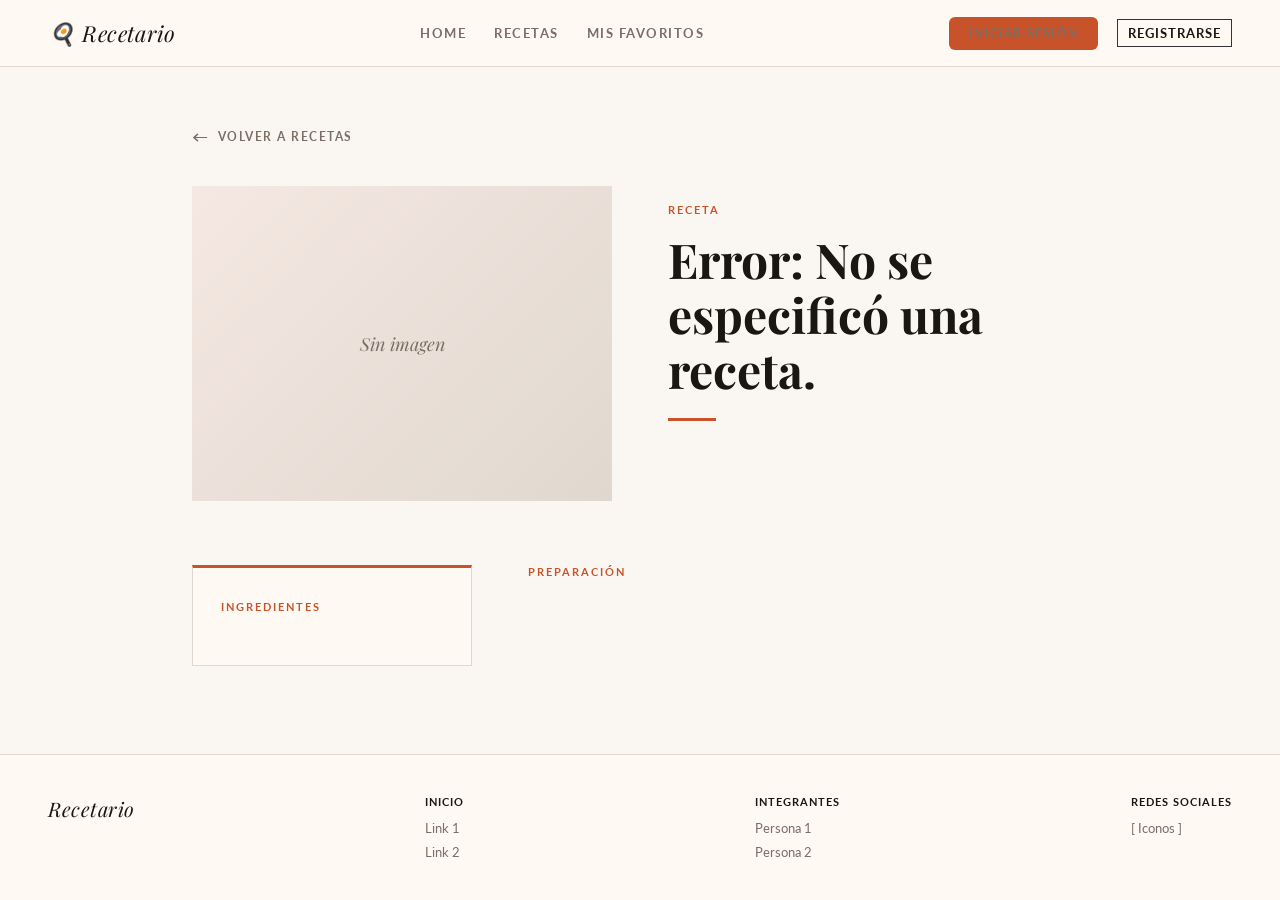
==== ProyectoRecetario/Detalles.html @ 2508926c "Loign,logout" ====
<!DOCTYPE html>
<html lang="es">

<head>
    <meta charset="UTF-8">
    <meta name="viewport" content="width=device-width, initial-scale=1.0">
    <title>Detalle receta</title>
    <link rel="stylesheet" href="Detalles.css">
    <link
        href="https://fonts.googleapis.com/css2?family=Playfair+Display:ital,wght@0,400;0,700;1,400&family=Lato:wght@300;400;700&display=swap"
        rel="stylesheet">    
    <script src="auth.js" defer></script>
    <script src="ScriptsDetalles.js" defer></script>
</head>

<body>

    <header>
        <div class="logo">
            <span class="logo-icon">🍳</span>
            <span>Recetario</span>
        </div>
        <nav>
            <a href="index.html">Home</a>
            <a href="recetas.html">Recetas</a>
            <a href="#">Mis favoritos</a>
        </nav>
        <div class="auth">
            </div>
    </header>

    <main>
        <a href="index.html" class="back-link">Volver a recetas</a>

        <div class="receta-hero">
            <div class="receta-hero-img-wrap">
                <img id="receta-img" src="" alt="" style="display:none;">
                <div class="img-placeholder" id="img-placeholder">Sin imagen</div>
            </div>

            <div class="receta-hero-info">
                <span class="receta-tag">Receta</span>
                <h1 id="titulo"></h1>
                <div class="divider"></div>
                <p id="descripcion"></p>
            </div>
        </div>

        <div class="receta-body">
            <aside class="ingredientes-card">
                <p class="section-label">Ingredientes</p>
                <ul id="ingredientes"></ul>
            </aside>

            <section class="pasos-section">
                <p class="section-label">Preparación</p>
                <ol id="pasos"></ol>
            </section>
        </div>
    </main>

    <footer>
        <div class="logo footer-logo">Recetario</div>
        <div class="footer-col">
            <strong>Inicio</strong>
            <span>Link 1</span>
            <span>Link 2</span>
        </div>
        <div class="footer-col">
            <strong>Integrantes</strong>
            <span>Persona 1</span>
            <span>Persona 2</span>
        </div>
        <div class="footer-col">
            <strong>Redes sociales</strong>
            <span>[ Iconos ]</span>
        </div>
    </footer>

</body>

</html>
---- ProyectoRecetario/Detalles.css ----
*,
*::before,
*::after {
    margin: 0;
    padding: 0;
    box-sizing: border-box;
}

:root {
    --cream: #faf7f2;
    --warm-white: #fff9f4;
    --ink: #1a1612;
    --muted: #7a6e65;
    --accent: #c8522a;
    --accent-light: #f5e8e2;
    --border: #e0d8cf;
    --font-display: 'Playfair Display', Georgia, serif;
    --font-body: 'Lato', sans-serif;
}

body {
    background-color: var(--cream);
    color: var(--ink);
    font-family: var(--font-body);
    min-height: 100vh;
    display: flex;
    flex-direction: column;
}

header {
    display: flex;
    justify-content: space-between;
    align-items: center;
    padding: 18px 48px;
    background: var(--warm-white);
    border-bottom: 1px solid var(--border);
    position: sticky;
    top: 0;
    z-index: 100;
}

.logo {
    font-family: var(--font-display);
    font-size: 22px;
    font-style: italic;
    color: var(--ink);
    letter-spacing: 0.5px;
}

nav {
    display: flex;
    gap: 28px;
}

nav a {
    text-decoration: none;
    color: var(--muted);
    font-size: 13px;
    font-weight: 700;
    letter-spacing: 1.5px;
    text-transform: uppercase;
    transition: color 0.2s;
}

nav a:hover {
    color: var(--accent);
}

.auth {
    font-size: 12px;
    font-weight: 700;
    letter-spacing: 1px;
    text-transform: uppercase;
    color: var(--muted);
    cursor: pointer;
}

header a[href="login.html"] {
    font-size: 12px;
    font-weight: 700;
    letter-spacing: 1.2px;
    text-transform: uppercase;
    text-decoration: none;
    color: white;
    background-color: var(--accent);
    padding: 9px 20px;
    border-radius: 6px;
    transition: background-color 0.2s, transform 0.2s;
}

header a[href="login.html"]:hover {
    background-color: #a8401e;
    transform: translateY(-1px);
}

main {
    flex: 1;
    max-width: 960px;
    margin: 0 auto;
    padding: 60px 32px 80px;
    width: 100%;
}

h1 {
    margin-bottom: 20px;
    font-weight: normal;
}


.carrusel {
    display: flex;
    align-items: center;
    justify-content: space-between;
    border: 2px solid var(--border);
    height: 300px;
    margin-bottom: 30px;
    padding: 20px;
}

.carrusel-btn {
    cursor: pointer;
    font-size: 24px;
    padding: 10px;
    background: none;
    border: none;
}

.carrusel-contenido {
    flex: 1;
    text-align: center;
    font-size: 24px;
    color: #666;
    font-style: italic;
}


.contenedor-tarjetas {
    display: grid;
    grid-template-columns: repeat(auto-fill, minmax(200px, 1fr));
    gap: 20px;
}

.tarjeta {
    border: 2px solid var(--border);
    display: flex;
    flex-direction: column;
    padding: 10px;
}

.tarjeta-img {
    width: 100%;
    height: 120px;
    background-color: #eee;
    border: 1px solid #ddd;
    display: flex;
    align-items: center;
    justify-content: center;
    margin-bottom: 10px;
    color: #999;
}

.tarjeta h3 {
    font-size: 16px;
    margin-bottom: 5px;
}

.tarjeta p {
    font-size: 12px;
    color: #666;
    margin-bottom: 15px;
    flex: 1;
}

.botones-tarjeta {
    display: flex;
    justify-content: space-between;
    align-items: center;
}

.btn-ver-mas {
    padding: 5px 10px;
    border: 1px solid #333;
    background: none;
    cursor: pointer;
    text-decoration: none;
    color: var(--ink);
    font-size: 13px;
}

.btn-fav {
    cursor: pointer;
    border: none;
    background: none;
    font-size: 18px;
}

.tarjeta-ingredientes {
    flex: 1;
    margin-bottom: 15px;
}

.tarjeta-ingredientes strong {
    font-size: 13px;
    color: #333;
    display: block;
    margin-bottom: 5px;
}

.tarjeta-ingredientes ul {
    list-style-position: inside;
    margin-left: 5px;
}

.tarjeta-ingredientes li {
    font-size: 12px;
    color: #555;
    margin-bottom: 3px;
}

.back-link {
    display: inline-flex;
    align-items: center;
    gap: 8px;
    font-size: 12px;
    font-weight: 700;
    letter-spacing: 1.5px;
    text-transform: uppercase;
    color: var(--muted);
    text-decoration: none;
    margin-bottom: 40px;
    transition: color 0.2s;
}

.back-link:hover {
    color: var(--accent);
}

.back-link::before {
    content: '←';
    font-size: 16px;
}

.receta-hero {
    display: grid;
    grid-template-columns: 1fr 1fr;
    gap: 56px;
    align-items: start;
    margin-bottom: 64px;
}

.receta-hero-img-wrap {
    position: relative;
}

#receta-img {
    width: 100%;
    aspect-ratio: 4 / 3;
    object-fit: cover;
    display: block;
    border-radius: 2px;
}

.img-placeholder {
    width: 100%;
    aspect-ratio: 4 / 3;
    background: linear-gradient(135deg, var(--accent-light) 0%, var(--border) 100%);
    display: flex;
    align-items: center;
    justify-content: center;
    font-family: var(--font-display);
    font-style: italic;
    color: var(--muted);
    font-size: 18px;
}

.receta-hero-info {
    padding-top: 12px;
}

.receta-tag {
    display: inline-block;
    font-size: 11px;
    font-weight: 700;
    letter-spacing: 2px;
    text-transform: uppercase;
    color: var(--accent);
    margin-bottom: 16px;
}

#titulo {
    font-family: var(--font-display);
    font-size: clamp(32px, 4vw, 48px);
    font-weight: 700;
    line-height: 1.15;
    margin-bottom: 20px;
    color: var(--ink);
}

.divider {
    width: 48px;
    height: 3px;
    background: var(--accent);
    margin-bottom: 20px;
}

#descripcion {
    font-size: 16px;
    line-height: 1.8;
    color: var(--muted);
    font-weight: 300;
}


.receta-body {
    display: grid;
    grid-template-columns: 280px 1fr;
    gap: 56px;
    align-items: start;
}

.ingredientes-card {
    background: var(--warm-white);
    border: 1px solid var(--border);
    border-top: 3px solid var(--accent);
    padding: 32px 28px;
    position: sticky;
    top: 90px;
}

.section-label {
    font-size: 11px;
    font-weight: 700;
    letter-spacing: 2px;
    text-transform: uppercase;
    color: var(--accent);
    margin-bottom: 20px;
}

#ingredientes {
    list-style: none;
    display: flex;
    flex-direction: column;
}

#ingredientes li {
    font-size: 14px;
    font-weight: 400;
    color: var(--ink);
    padding: 10px 0;
    border-bottom: 1px solid var(--border);
    display: flex;
    align-items: center;
    gap: 10px;
    line-height: 1.4;
}

#ingredientes li::before {
    content: '';
    width: 6px;
    height: 6px;
    border-radius: 50%;
    background: var(--accent);
    flex-shrink: 0;
}

#ingredientes li:last-child {
    border-bottom: none;
}

#pasos {
    list-style: none;
    display: flex;
    flex-direction: column;
    gap: 28px;
}

#pasos li {
    font-size: 15px;
    line-height: 1.75;
    color: var(--ink);
    font-weight: 300;
    opacity: 0;
    transform: translateY(16px);
    animation: fadeUp 0.4s ease forwards;
    padding-left: 60px;
    position: relative;
}

#pasos li::before {
    content: attr(data-number);
    position: absolute;
    left: 0;
    width: 48px;
    height: 48px;
    border-radius: 50%;
    background: var(--accent);
    color: white;
    font-family: var(--font-display);
    font-size: 18px;
    font-weight: 700;
    display: flex;
    align-items: center;
    justify-content: center;
    flex-shrink: 0;
    top: -8px;
}

#pasos li:nth-child(1) {
    animation-delay: 0.1s;
}

#pasos li:nth-child(2) {
    animation-delay: 0.2s;
}

#pasos li:nth-child(3) {
    animation-delay: 0.3s;
}

#pasos li:nth-child(4) {
    animation-delay: 0.4s;
}

#pasos li:nth-child(5) {
    animation-delay: 0.5s;
}

@keyframes fadeUp {
    to {
        opacity: 1;
        transform: translateY(0);
    }
}

.paso-num {
    width: 48px;
    height: 48px;
    border-radius: 50%;
    background: var(--accent);
    color: white;
    font-family: var(--font-display);
    font-size: 18px;
    font-weight: 700;
    display: flex;
    align-items: center;
    justify-content: center;
    flex-shrink: 0;
}

.paso-text {
    font-size: 15px;
    line-height: 1.75;
    color: var(--ink);
    padding-top: 12px;
    font-weight: 300;
}

footer {
    display: flex;
    justify-content: space-between;
    align-items: flex-start;
    padding: 40px 48px;
    border-top: 1px solid var(--border);
    background: var(--warm-white);
    margin-top: auto;
}

.footer-logo {
    font-family: var(--font-display);
    font-style: italic;
    font-size: 20px;
}

.footer-col {
    display: flex;
    flex-direction: column;
    gap: 8px;
    font-size: 13px;
    color: var(--muted);
}

.footer-col strong {
    font-weight: 700;
    letter-spacing: 1px;
    text-transform: uppercase;
    font-size: 11px;
    color: var(--ink);
    margin-bottom: 4px;
}


@media (max-width: 768px) {
    header {
        padding: 16px 24px;
    }

    main {
        padding: 40px 20px 60px;
    }

    .receta-hero {
        grid-template-columns: 1fr;
        gap: 32px;
    }

    .receta-body {
        grid-template-columns: 1fr;
        gap: 40px;
    }

    .ingredientes-card {
        position: static;
    }

    footer {
        flex-wrap: wrap;
        gap: 28px;
        padding: 32px 24px;
    }
}
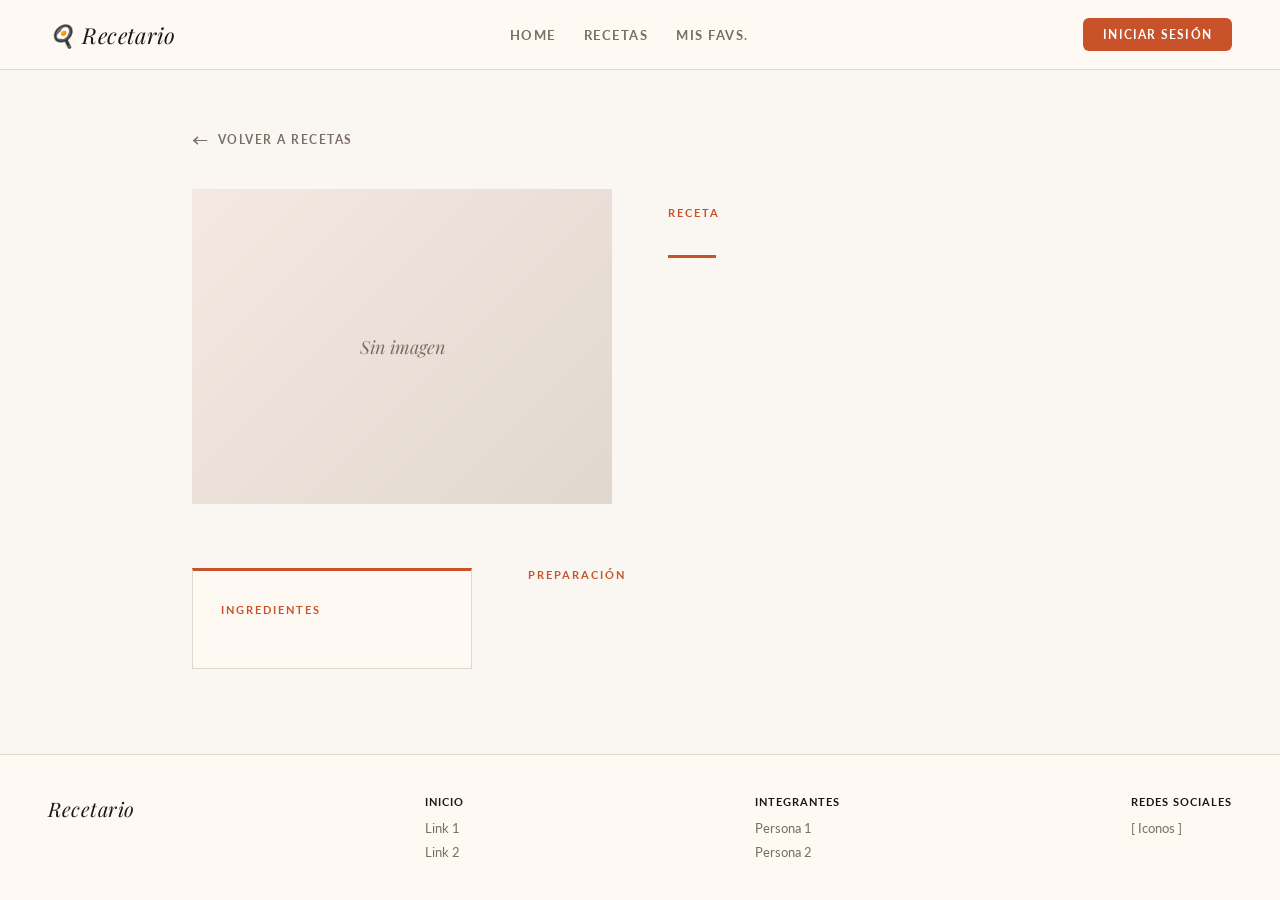
==== commit 0deae15b: "fav" ====
--- a/ProyectoRecetario/Detalles.html
+++ b/ProyectoRecetario/Detalles.html
@@ -8,8 +8,7 @@
     <link rel="stylesheet" href="Detalles.css">
     <link
         href="https://fonts.googleapis.com/css2?family=Playfair+Display:ital,wght@0,400;0,700;1,400&family=Lato:wght@300;400;700&display=swap"
-        rel="stylesheet">    
-    <script src="auth.js" defer></script>
+        rel="stylesheet">
     <script src="ScriptsDetalles.js" defer></script>
 </head>
 
@@ -23,10 +22,9 @@
         <nav>
             <a href="index.html">Home</a>
             <a href="recetas.html">Recetas</a>
-            <a href="#">Mis favoritos</a>
+            <a href="favoritos.html">Mis favs.</a>
         </nav>
-        <div class="auth">
-            </div>
+        <a href="login.html">Iniciar sesión</a>
     </header>
 
     <main>
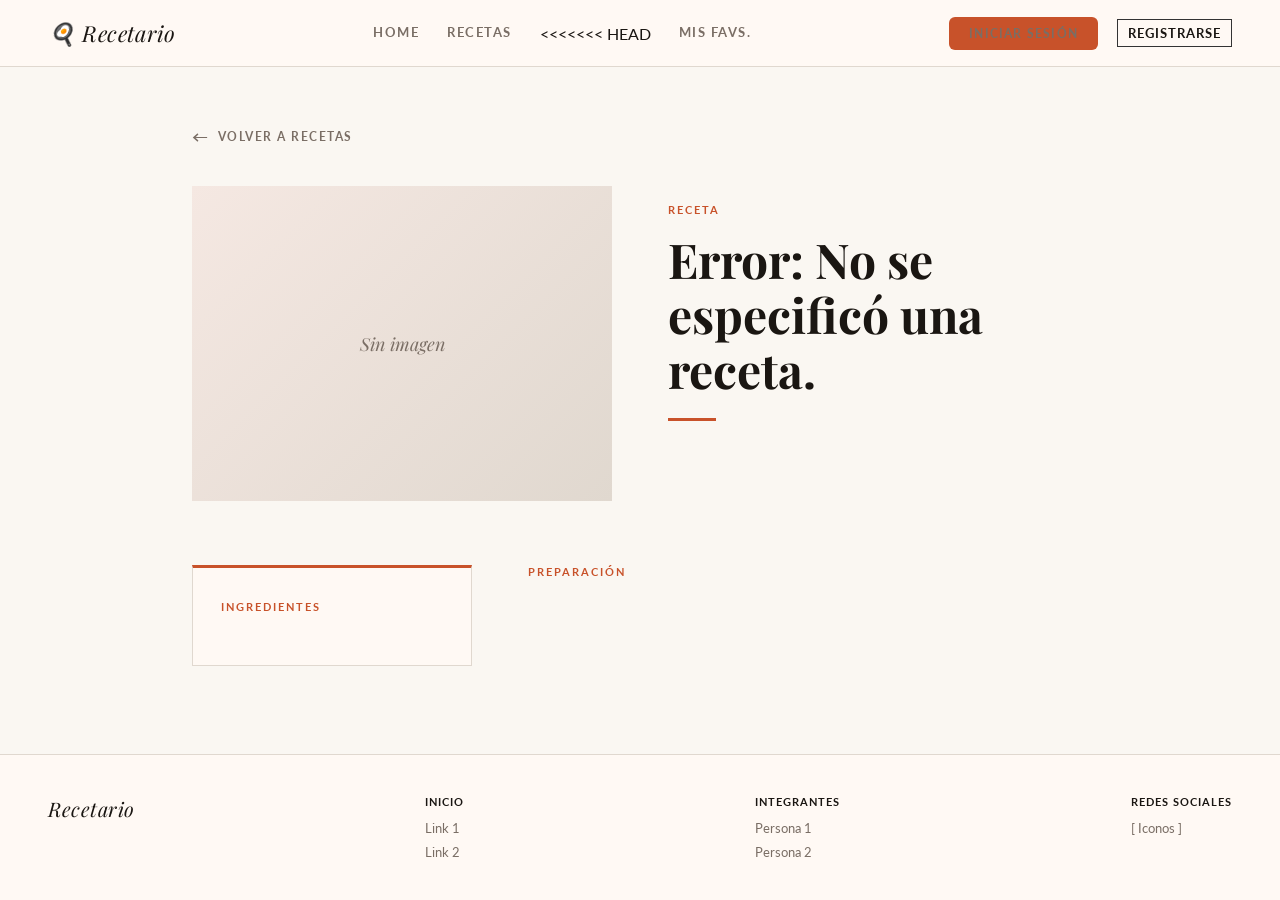
==== commit 1f9e42af: "Merge branch 'main' into DJ" ====
--- a/ProyectoRecetario/Detalles.html
+++ b/ProyectoRecetario/Detalles.html
@@ -9,6 +9,7 @@
     <link
         href="https://fonts.googleapis.com/css2?family=Playfair+Display:ital,wght@0,400;0,700;1,400&family=Lato:wght@300;400;700&display=swap"
         rel="stylesheet">
+    <script src="auth.js" defer></script>
     <script src="ScriptsDetalles.js" defer></script>
 </head>
 
@@ -22,9 +23,11 @@
         <nav>
             <a href="index.html">Home</a>
             <a href="recetas.html">Recetas</a>
-            <a href="favoritos.html">Mis favs.</a>
+            <<<<<<< HEAD <a href="favoritos.html">Mis favs.</a>
+
         </nav>
-        <a href="login.html">Iniciar sesión</a>
+        <div class="auth">
+        </div>
     </header>
 
     <main>
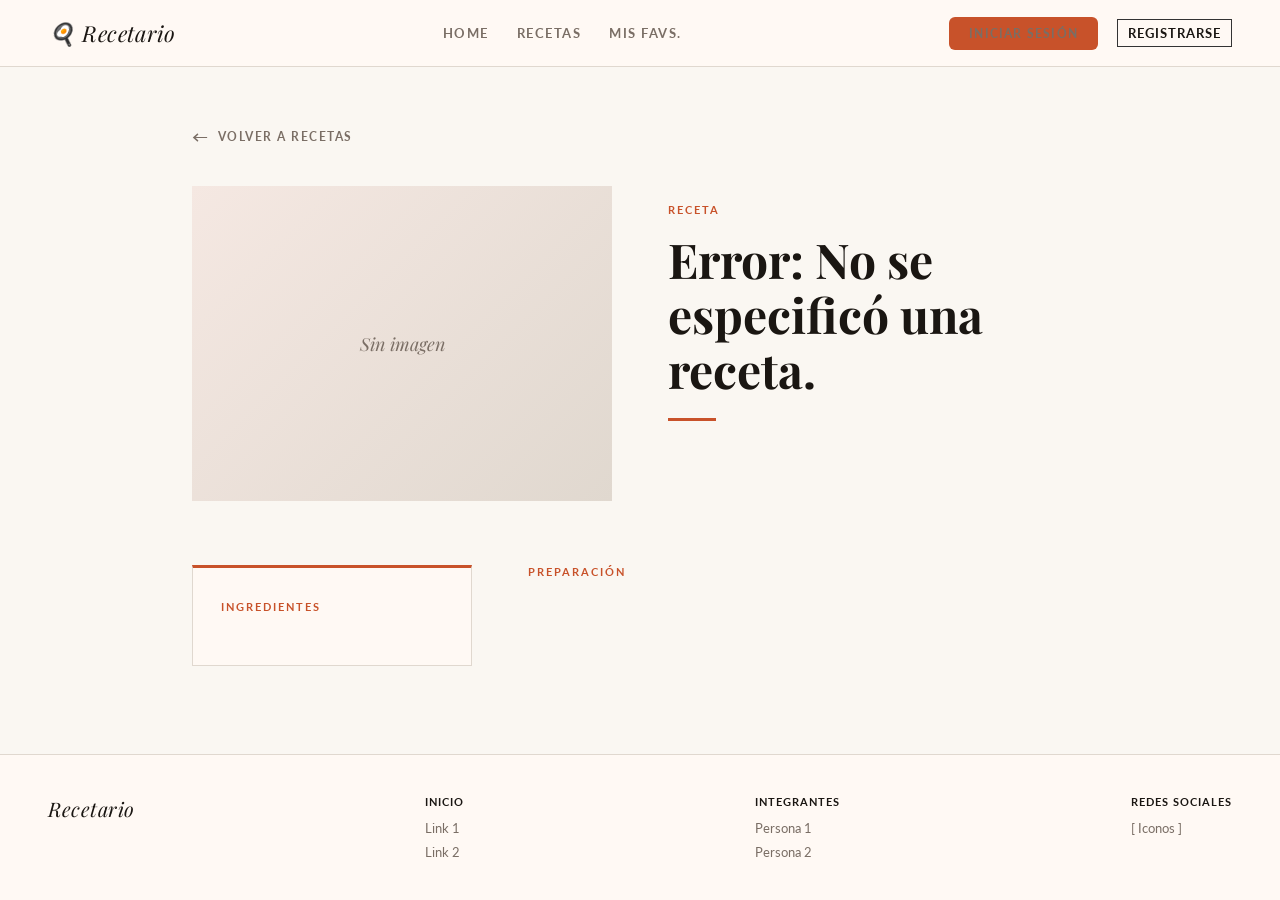
==== commit b41f1eda: "asd" ====
--- a/ProyectoRecetario/Detalles.html
+++ b/ProyectoRecetario/Detalles.html
@@ -23,7 +23,7 @@
         <nav>
             <a href="index.html">Home</a>
             <a href="recetas.html">Recetas</a>
-            <<<<<<< HEAD <a href="favoritos.html">Mis favs.</a>
+            <a href="favoritos.html">Mis favs.</a>
 
         </nav>
         <div class="auth">
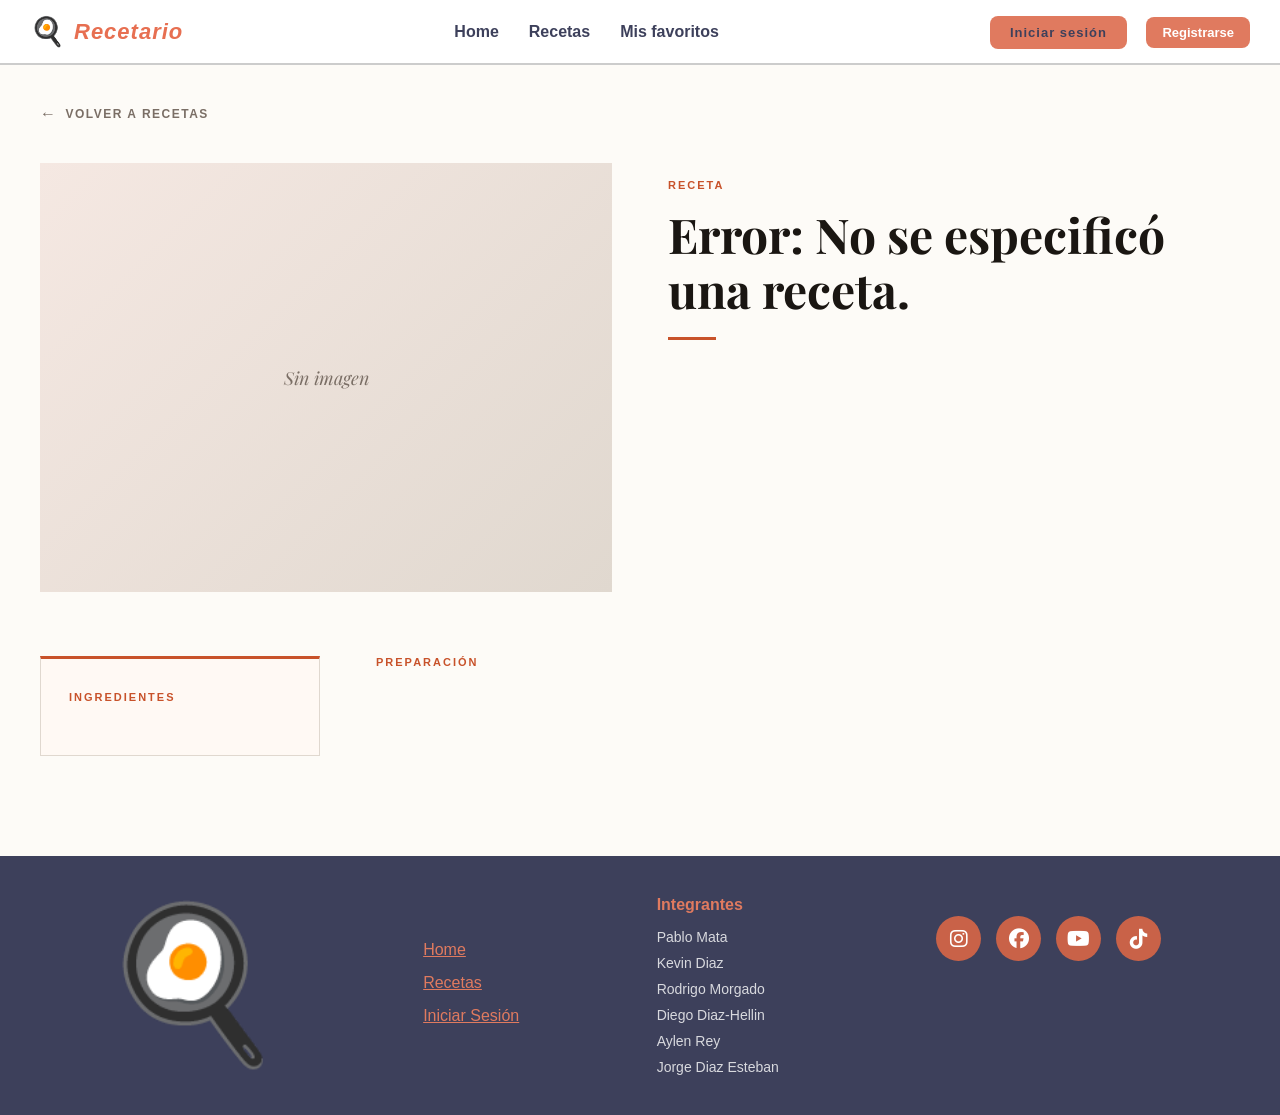
==== commit 48ed0d3a: "Detalles css arreglado" ====
--- a/ProyectoRecetario/Detalles.html
+++ b/ProyectoRecetario/Detalles.html
@@ -6,6 +6,8 @@
     <meta name="viewport" content="width=device-width, initial-scale=1.0">
     <title>Detalle receta</title>
     <link rel="stylesheet" href="Detalles.css">
+    <link rel="stylesheet" href="styles.css">
+    <link rel="stylesheet" href="https://cdnjs.cloudflare.com/ajax/libs/font-awesome/6.5.1/css/all.min.css">
     <link
         href="https://fonts.googleapis.com/css2?family=Playfair+Display:ital,wght@0,400;0,700;1,400&family=Lato:wght@300;400;700&display=swap"
         rel="stylesheet">
@@ -23,8 +25,7 @@
         <nav>
             <a href="index.html">Home</a>
             <a href="recetas.html">Recetas</a>
-            <a href="favoritos.html">Mis favs.</a>
-
+            <a href="#">Mis favoritos</a>
         </nav>
         <div class="auth">
         </div>
@@ -59,24 +60,30 @@
             </section>
         </div>
     </main>
-
     <footer>
-        <div class="logo footer-logo">Recetario</div>
+        <span class="logo-icon-footer">🍳</span>
         <div class="footer-col">
-            <strong>Inicio</strong>
-            <span>Link 1</span>
-            <span>Link 2</span>
+            <a href="index.html">Home</a>
+            <a href="recetas.html">Recetas</a>
+            <a href="#">Iniciar Sesión</a>
         </div>
-        <div class="footer-col">
+        <div class="footer-integrantes">
             <strong>Integrantes</strong>
-            <span>Persona 1</span>
-            <span>Persona 2</span>
+            <span>Pablo Mata</span>
+            <span>Kevin Diaz</span>
+            <span>Rodrigo Morgado</span>
+            <span>Diego Diaz-Hellin</span>
+            <span>Aylen Rey</span>
+            <span>Jorge Diaz Esteban</span>
         </div>
-        <div class="footer-col">
-            <strong>Redes sociales</strong>
-            <span>[ Iconos ]</span>
+        <div class="footer-sociales">
+            <i class="fa-brands fa-instagram"></i>
+            <i class="fa-brands fa-facebook"></i>
+            <i class="fa-brands fa-youtube"></i>
+            <i class="fa-brands fa-tiktok"></i>
         </div>
     </footer>
+
 
 </body>
 
--- a/ProyectoRecetario/Detalles.css
+++ b/ProyectoRecetario/Detalles.css
@@ -27,6 +27,7 @@
     flex-direction: column;
 }
 
+/*
 header {
     display: flex;
     justify-content: space-between;
@@ -106,34 +107,7 @@
     font-weight: normal;
 }
 
-
-.carrusel {
-    display: flex;
-    align-items: center;
-    justify-content: space-between;
-    border: 2px solid var(--border);
-    height: 300px;
-    margin-bottom: 30px;
-    padding: 20px;
-}
-
-.carrusel-btn {
-    cursor: pointer;
-    font-size: 24px;
-    padding: 10px;
-    background: none;
-    border: none;
-}
-
-.carrusel-contenido {
-    flex: 1;
-    text-align: center;
-    font-size: 24px;
-    color: #666;
-    font-style: italic;
-}
-
-
+*/
 .contenedor-tarjetas {
     display: grid;
     grid-template-columns: repeat(auto-fill, minmax(200px, 1fr));
@@ -455,6 +429,8 @@
     font-weight: 300;
 }
 
+/*
+
 footer {
     display: flex;
     justify-content: space-between;
@@ -487,7 +463,7 @@
     color: var(--ink);
     margin-bottom: 4px;
 }
-
+*/
 
 @media (max-width: 768px) {
     header {
--- a/ProyectoRecetario/styles.css
+++ b/ProyectoRecetario/styles.css
@@ -0,0 +1,430 @@
+:root {
+    --color-primario: #E07A5F;
+    --color-secundario: #3D405B;
+    --color-fondo: #FDFBF7;
+    --color-tarjeta: #FFFFFF;
+    --color-texto: #4A4A4A;
+
+    --sombra-suave: 0 4px 10px rgba(0, 0, 0, 0.05);
+    --sombra-fuerte: 0 12px 20px rgba(0, 0, 0, 0.1);
+    --transicion: all 0.3s ease;
+}
+
+* {
+    margin: 0;
+    padding: 0;
+    box-sizing: border-box;
+    font-family: 'Segoe UI', Tahoma, Geneva, Verdana, sans-serif;
+}
+
+body {
+    display: flex;
+    flex-direction: column;
+    min-height: 100vh;
+    background-color: var(--color-fondo);
+    color: var(--color-texto);
+}
+
+header {
+    display: flex;
+    justify-content: space-between;
+    align-items: center;
+    padding: 15px 30px;
+    border-bottom: 2px solid #ccc;
+    position: sticky;
+    top: 0;
+    background-color: white;
+    z-index: 100;
+}
+
+.logo {
+    display: flex;
+    align-items: center;
+    gap: 8px;
+    font-size: 22px;
+    font-weight: bold;
+    font-style: italic;
+    color: #e76f51;
+    letter-spacing: 1px;
+}
+
+.logo-icon {
+    font-size: 28px;
+    font-style: normal;
+}
+
+nav {
+    display: flex;
+    gap: 30px;
+}
+
+nav a {
+    text-decoration: none;
+    color: var(--color-secundario);
+    font-weight: 600;
+    transition: var(--transicion);
+}
+
+nav a:hover {
+    color: var(--color-primario);
+}
+
+nav a .nav-icon {
+    display: none;
+    margin-right: 4px;
+}
+
+nav a:hover .nav-icon {
+    display: inline;
+}
+
+.buscador {
+    padding: 8px 16px;
+    border: 2px solid #ccc;
+    border-radius: 20px;
+    font-size: 14px;
+    outline: none;
+    width: 220px;
+    transition: border 0.2s;
+}
+
+.buscador:focus {
+    border-color: #e76f51;
+}
+
+.auth {
+    font-weight: bold;
+    color: var(--color-secundario);
+    cursor: pointer;
+}
+
+header a[href="login.html"] {
+    font-size: 13px;
+    font-weight: 700;
+    letter-spacing: 1px;
+    text-decoration: none;
+    color: white;
+    background-color: var(--color-primario);
+    padding: 9px 20px;
+    border-radius: 8px;
+    transition: background-color 0.2s, transform 0.2s;
+}
+
+header a[href="login.html"]:hover {
+    background-color: #c96248;
+    transform: translateY(-2px);
+    box-shadow: 0 4px 12px rgba(224, 122, 95, 0.4);
+}
+
+main {
+    flex: 1;
+    padding: 40px;
+    max-width: 1400px;
+    margin: 0 auto;
+    width: 100%;
+}
+
+h1 {
+    margin-bottom: 30px;
+    color: var(--color-secundario);
+    font-size: 32px;
+}
+
+.carrusel {
+    display: flex;
+    align-items: center;
+    justify-content: space-between;
+    background-color: #fde8df;
+    color: white;
+    height: 350px;
+    margin-bottom: 40px;
+    padding: 20px;
+    border-radius: 16px;
+    box-shadow: var(--sombra-suave);
+}
+
+.carrusel-contenido {
+    flex: 1;
+    text-align: center;
+    font-size: 24px;
+    color: #666;
+    font-style: italic;
+
+    display: flex;
+    flex-direction: column;
+    align-items: center;
+}
+
+#carrusel-display img {
+    width: 100%;
+    height: 310px;
+    object-fit: cover;
+    border-radius: 12px;
+    display: block;
+    box-shadow: 0 4px 15px rgba(0, 0, 0, 0.2);
+    transition: opacity 0.3s ease;
+}
+
+.carrusel-btn {
+    cursor: pointer;
+    font-size: 24px;
+    width: 50px;
+    height: 50px;
+    border-radius: 50%;
+    background-color: rgba(255, 255, 255, 0.2);
+    color: white;
+    border: none;
+    transition: var(--transicion);
+}
+
+.carrusel-btn:hover {
+    background-color: rgba(255, 255, 255, 0.4);
+    transform: scale(1.1);
+}
+
+.carrusel-contenido {
+    flex: 1;
+    text-align: center;
+    font-size: 28px;
+    font-weight: bold;
+}
+
+.contenedor-tarjetas {
+    display: grid;
+    grid-template-columns: repeat(auto-fill, minmax(280px, 1fr));
+    gap: 30px;
+}
+
+.contenedor-tarjetas.grid-4-columnas {
+    grid-template-columns: repeat(4, 1fr);
+}
+
+@media (max-width: 1200px) {
+    .contenedor-tarjetas.grid-4-columnas {
+        grid-template-columns: repeat(3, 1fr);
+    }
+}
+
+@media (max-width: 900px) {
+    .contenedor-tarjetas.grid-4-columnas {
+        grid-template-columns: repeat(2, 1fr);
+    }
+}
+
+@media (max-width: 600px) {
+    .contenedor-tarjetas.grid-4-columnas {
+        grid-template-columns: 1fr;
+    }
+}
+
+.tarjeta {
+    background-color: var(--color-tarjeta);
+    border-radius: 16px;
+    overflow: hidden;
+    box-shadow: var(--sombra-suave);
+    display: flex;
+    flex-direction: column;
+    transition: var(--transicion);
+}
+
+.tarjeta:hover {
+    transform: translateY(-8px);
+    box-shadow: var(--sombra-fuerte);
+}
+
+.tarjeta-img {
+    width: 100%;
+    height: 180px;
+    background-color: #eee;
+}
+
+.img-fluida {
+    width: 100%;
+    height: 100%;
+    object-fit: cover;
+    display: block;
+}
+
+.tarjeta-contenido {
+    padding: 20px;
+    display: flex;
+    flex-direction: column;
+    flex: 1;
+}
+
+.tarjeta-contenido h3 {
+    font-size: 20px;
+    margin-bottom: 8px;
+    color: var(--color-secundario);
+}
+
+.tarjeta-contenido p {
+    font-size: 14px;
+    margin-bottom: 15px;
+    line-height: 1.5;
+}
+
+.tarjeta-contenido strong {
+    font-size: 14px;
+    color: var(--color-secundario);
+    display: block;
+    margin-bottom: 5px;
+}
+
+.tarjeta-contenido ul {
+    list-style-position: inside;
+    margin-left: 5px;
+    margin-bottom: 20px;
+}
+
+.tarjeta-contenido li {
+    font-size: 13px;
+    color: #666;
+    margin-bottom: 4px;
+}
+
+.botones-tarjeta {
+    display: flex;
+    justify-content: space-between;
+    align-items: center;
+    border-top: 1px solid #f0f0f0;
+    padding-top: 15px;
+    margin-top: auto;
+}
+
+.btn-ver-mas {
+    padding: 8px 16px;
+    background-color: var(--color-primario);
+    color: white;
+    border: none;
+    border-radius: 8px;
+    font-weight: bold;
+    cursor: pointer;
+    transition: var(--transicion);
+}
+
+.btn-ver-mas:hover {
+    background-color: #c96248;
+}
+
+.btn-fav {
+    cursor: pointer;
+    border: none;
+    background: none;
+    font-size: 24px;
+    transition: var(--transicion);
+}
+
+.btn-fav:hover {
+    transform: scale(1.2);
+}
+
+
+/*estilos footer*/
+footer {
+    display: flex;
+    justify-content: space-around;
+    padding: 40px 30px;
+    background-color: var(--color-secundario);
+    color: white;
+    margin-top: 60px;
+}
+
+/*footer rutas*/
+
+.footer-col {
+    display: flex;
+    flex-direction: column;
+    gap: 10px;
+    font-size: 14px;
+    justify-content: center;
+}
+
+.footer-col a {
+    color: var(--color-primario);
+    margin-bottom: 5px;
+    font-size: 16px;
+}
+
+.footer-col strong {
+    color: var(--color-primario);
+    margin-bottom: 5px;
+    font-size: 16px;
+}
+
+.footer-col span {
+    opacity: 0.8;
+    cursor: pointer;
+    transition: var(--transicion);
+}
+
+.footer-col span:hover {
+    opacity: 1;
+    color: var(--color-primario);
+}
+
+.footer-col a:hover{
+    color:white;
+    transition: var(--transicion)
+}
+/*footer integrantes*/
+
+.footer-integrantes {
+    display: flex;
+    flex-direction: column;
+    gap: 10px;
+    font-size: 14px;
+}
+
+.footer-integrantes strong {
+    color: var(--color-primario);
+    margin-bottom: 5px;
+    font-size: 16px;
+}
+
+.footer-integrantes span {
+    opacity: 0.8;
+    cursor: pointer;
+    transition: var(--transicion);
+}
+
+.footer-integrantes span:hover {
+    opacity: 1;
+    color: var(--color-primario);
+}
+
+/*footer sociales*/
+
+.footer-sociales {
+    display: flex;
+    justify-content: center;
+    gap: 15px;
+    padding: 20px;
+}
+
+.footer-sociales i {
+    background-color: #c96248;
+    color: white;
+    border-radius: 50%;
+    width: 45px;
+    height: 45px;
+
+
+    display: flex;
+    align-items: center;
+    justify-content: center;
+
+    font-size: 20px;
+    transition: background-color 0.3s ease;
+}
+
+
+.footer-sociales i:hover {
+    background-color: #a64d36;
+    cursor: pointer;
+}
+
+/*logo footer*/
+.logo-icon-footer{
+    font-size: 150px;
+}
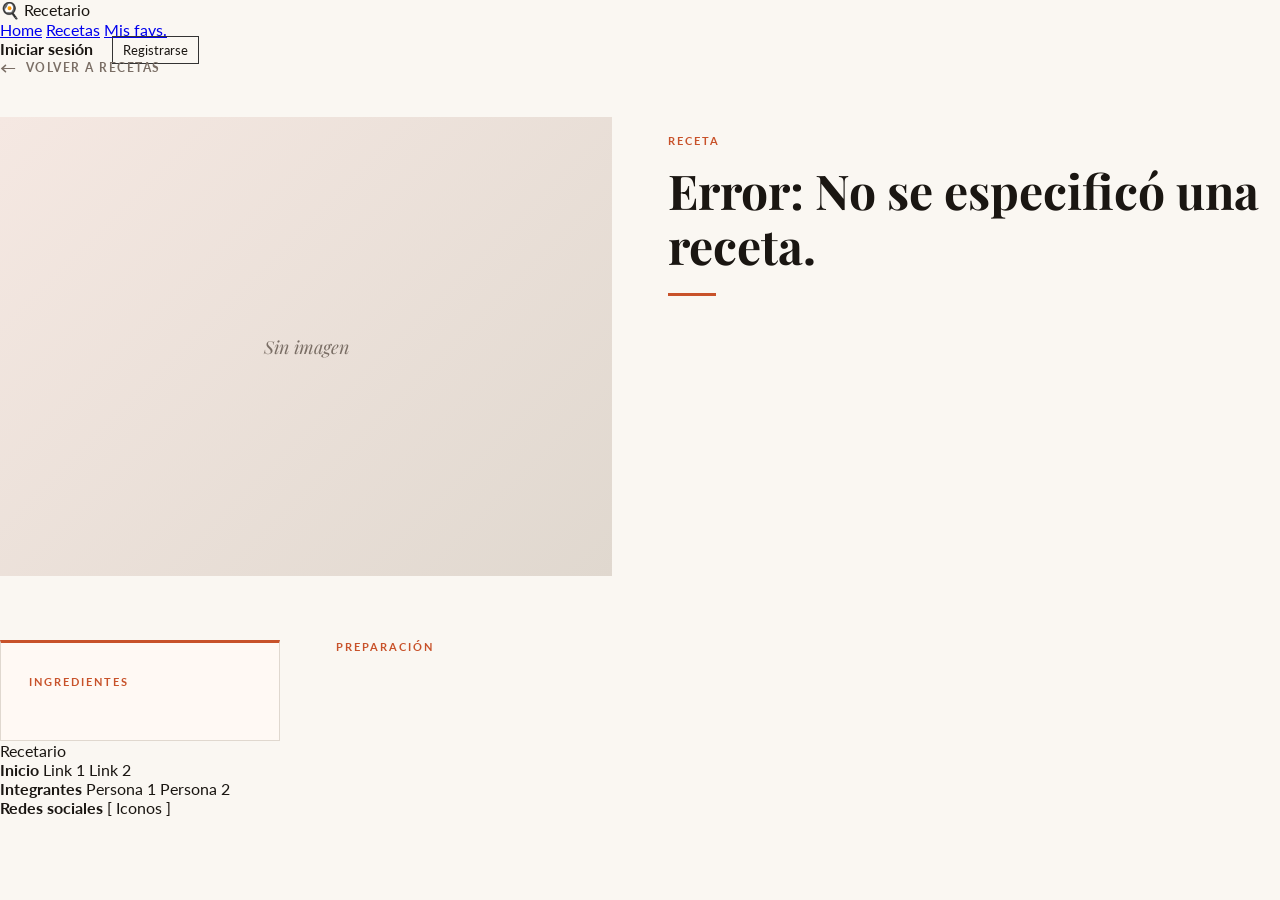
==== commit 3157b86b: "Merge branch 'DJ' of https://github.com/PabloMata7/ScrumIFP_ATOS into DJ" ====
--- a/ProyectoRecetario/Detalles.html
+++ b/ProyectoRecetario/Detalles.html
@@ -6,8 +6,6 @@
     <meta name="viewport" content="width=device-width, initial-scale=1.0">
     <title>Detalle receta</title>
     <link rel="stylesheet" href="Detalles.css">
-    <link rel="stylesheet" href="styles.css">
-    <link rel="stylesheet" href="https://cdnjs.cloudflare.com/ajax/libs/font-awesome/6.5.1/css/all.min.css">
     <link
         href="https://fonts.googleapis.com/css2?family=Playfair+Display:ital,wght@0,400;0,700;1,400&family=Lato:wght@300;400;700&display=swap"
         rel="stylesheet">
@@ -25,7 +23,8 @@
         <nav>
             <a href="index.html">Home</a>
             <a href="recetas.html">Recetas</a>
-            <a href="#">Mis favoritos</a>
+            <a href="favoritos.html">Mis favs.</a>
+
         </nav>
         <div class="auth">
         </div>
@@ -60,30 +59,24 @@
             </section>
         </div>
     </main>
+
     <footer>
-        <span class="logo-icon-footer">🍳</span>
+        <div class="logo footer-logo">Recetario</div>
         <div class="footer-col">
-            <a href="index.html">Home</a>
-            <a href="recetas.html">Recetas</a>
-            <a href="#">Iniciar Sesión</a>
+            <strong>Inicio</strong>
+            <span>Link 1</span>
+            <span>Link 2</span>
         </div>
-        <div class="footer-integrantes">
+        <div class="footer-col">
             <strong>Integrantes</strong>
-            <span>Pablo Mata</span>
-            <span>Kevin Diaz</span>
-            <span>Rodrigo Morgado</span>
-            <span>Diego Diaz-Hellin</span>
-            <span>Aylen Rey</span>
-            <span>Jorge Diaz Esteban</span>
+            <span>Persona 1</span>
+            <span>Persona 2</span>
         </div>
-        <div class="footer-sociales">
-            <i class="fa-brands fa-instagram"></i>
-            <i class="fa-brands fa-facebook"></i>
-            <i class="fa-brands fa-youtube"></i>
-            <i class="fa-brands fa-tiktok"></i>
+        <div class="footer-col">
+            <strong>Redes sociales</strong>
+            <span>[ Iconos ]</span>
         </div>
     </footer>
-
 
 </body>
 
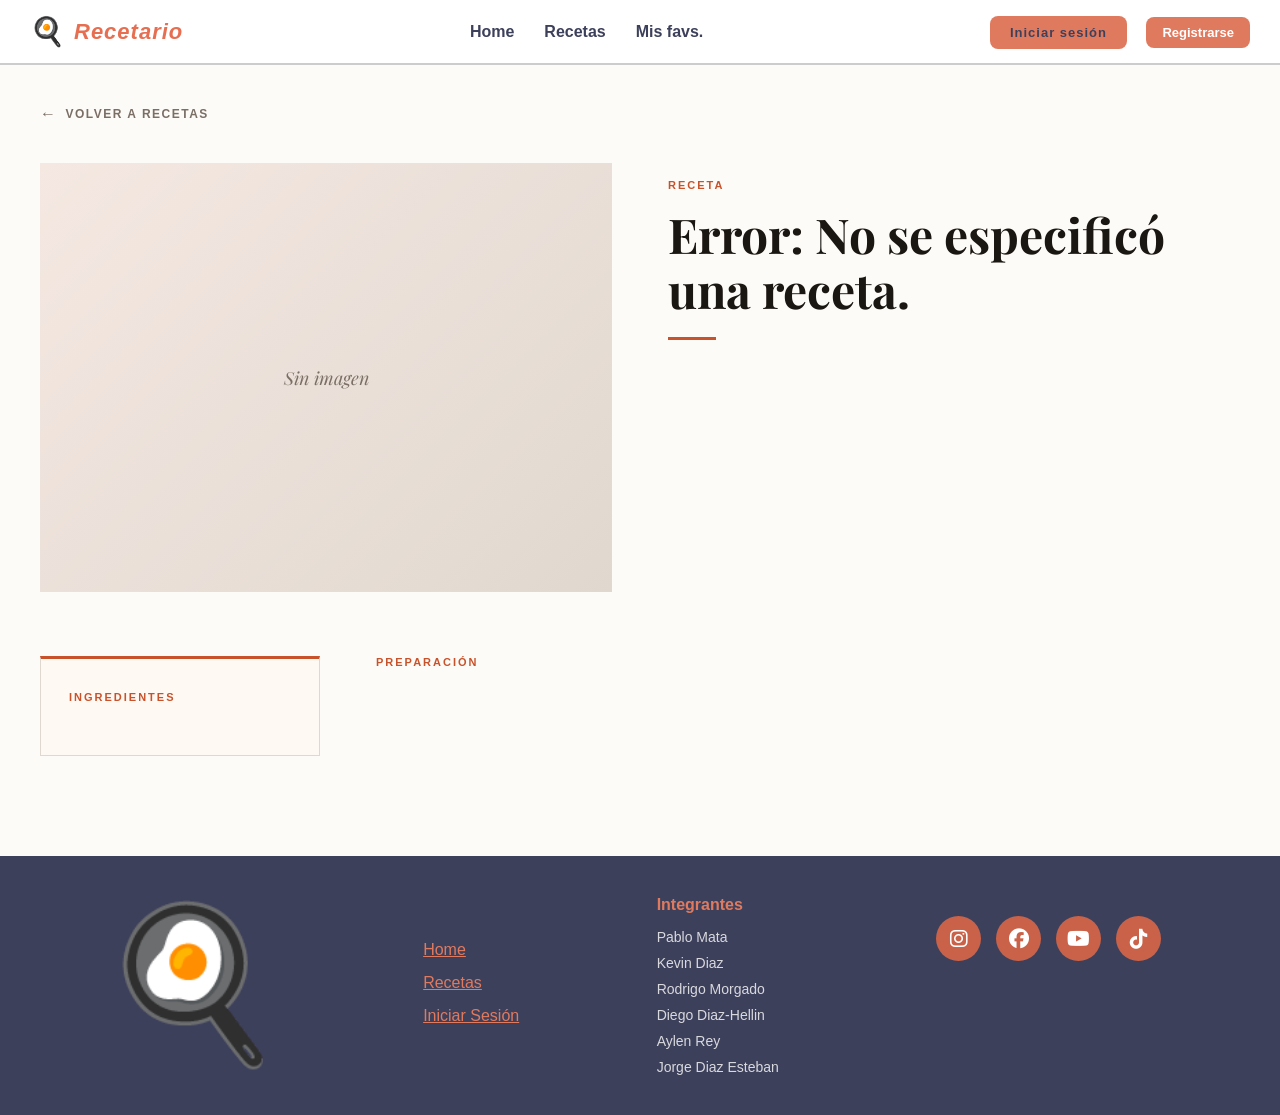
==== commit 2175ec35: "Merge branch 'main' into estilos" ====
--- a/ProyectoRecetario/Detalles.html
+++ b/ProyectoRecetario/Detalles.html
@@ -6,6 +6,8 @@
     <meta name="viewport" content="width=device-width, initial-scale=1.0">
     <title>Detalle receta</title>
     <link rel="stylesheet" href="Detalles.css">
+    <link rel="stylesheet" href="styles.css">
+    <link rel="stylesheet" href="https://cdnjs.cloudflare.com/ajax/libs/font-awesome/6.5.1/css/all.min.css">
     <link
         href="https://fonts.googleapis.com/css2?family=Playfair+Display:ital,wght@0,400;0,700;1,400&family=Lato:wght@300;400;700&display=swap"
         rel="stylesheet">
@@ -59,24 +61,30 @@
             </section>
         </div>
     </main>
-
     <footer>
-        <div class="logo footer-logo">Recetario</div>
+        <span class="logo-icon-footer">🍳</span>
         <div class="footer-col">
-            <strong>Inicio</strong>
-            <span>Link 1</span>
-            <span>Link 2</span>
+            <a href="index.html">Home</a>
+            <a href="recetas.html">Recetas</a>
+            <a href="#">Iniciar Sesión</a>
         </div>
-        <div class="footer-col">
+        <div class="footer-integrantes">
             <strong>Integrantes</strong>
-            <span>Persona 1</span>
-            <span>Persona 2</span>
+            <span>Pablo Mata</span>
+            <span>Kevin Diaz</span>
+            <span>Rodrigo Morgado</span>
+            <span>Diego Diaz-Hellin</span>
+            <span>Aylen Rey</span>
+            <span>Jorge Diaz Esteban</span>
         </div>
-        <div class="footer-col">
-            <strong>Redes sociales</strong>
-            <span>[ Iconos ]</span>
+        <div class="footer-sociales">
+            <i class="fa-brands fa-instagram"></i>
+            <i class="fa-brands fa-facebook"></i>
+            <i class="fa-brands fa-youtube"></i>
+            <i class="fa-brands fa-tiktok"></i>
         </div>
     </footer>
+
 
 </body>
 
--- a/ProyectoRecetario/styles.css
+++ b/ProyectoRecetario/styles.css
@@ -0,0 +1,430 @@
+:root {
+    --color-primario: #E07A5F;
+    --color-secundario: #3D405B;
+    --color-fondo: #FDFBF7;
+    --color-tarjeta: #FFFFFF;
+    --color-texto: #4A4A4A;
+
+    --sombra-suave: 0 4px 10px rgba(0, 0, 0, 0.05);
+    --sombra-fuerte: 0 12px 20px rgba(0, 0, 0, 0.1);
+    --transicion: all 0.3s ease;
+}
+
+* {
+    margin: 0;
+    padding: 0;
+    box-sizing: border-box;
+    font-family: 'Segoe UI', Tahoma, Geneva, Verdana, sans-serif;
+}
+
+body {
+    display: flex;
+    flex-direction: column;
+    min-height: 100vh;
+    background-color: var(--color-fondo);
+    color: var(--color-texto);
+}
+
+header {
+    display: flex;
+    justify-content: space-between;
+    align-items: center;
+    padding: 15px 30px;
+    border-bottom: 2px solid #ccc;
+    position: sticky;
+    top: 0;
+    background-color: white;
+    z-index: 100;
+}
+
+.logo {
+    display: flex;
+    align-items: center;
+    gap: 8px;
+    font-size: 22px;
+    font-weight: bold;
+    font-style: italic;
+    color: #e76f51;
+    letter-spacing: 1px;
+}
+
+.logo-icon {
+    font-size: 28px;
+    font-style: normal;
+}
+
+nav {
+    display: flex;
+    gap: 30px;
+}
+
+nav a {
+    text-decoration: none;
+    color: var(--color-secundario);
+    font-weight: 600;
+    transition: var(--transicion);
+}
+
+nav a:hover {
+    color: var(--color-primario);
+}
+
+nav a .nav-icon {
+    display: none;
+    margin-right: 4px;
+}
+
+nav a:hover .nav-icon {
+    display: inline;
+}
+
+.buscador {
+    padding: 8px 16px;
+    border: 2px solid #ccc;
+    border-radius: 20px;
+    font-size: 14px;
+    outline: none;
+    width: 220px;
+    transition: border 0.2s;
+}
+
+.buscador:focus {
+    border-color: #e76f51;
+}
+
+.auth {
+    font-weight: bold;
+    color: var(--color-secundario);
+    cursor: pointer;
+}
+
+header a[href="login.html"] {
+    font-size: 13px;
+    font-weight: 700;
+    letter-spacing: 1px;
+    text-decoration: none;
+    color: white;
+    background-color: var(--color-primario);
+    padding: 9px 20px;
+    border-radius: 8px;
+    transition: background-color 0.2s, transform 0.2s;
+}
+
+header a[href="login.html"]:hover {
+    background-color: #c96248;
+    transform: translateY(-2px);
+    box-shadow: 0 4px 12px rgba(224, 122, 95, 0.4);
+}
+
+main {
+    flex: 1;
+    padding: 40px;
+    max-width: 1400px;
+    margin: 0 auto;
+    width: 100%;
+}
+
+h1 {
+    margin-bottom: 30px;
+    color: var(--color-secundario);
+    font-size: 32px;
+}
+
+.carrusel {
+    display: flex;
+    align-items: center;
+    justify-content: space-between;
+    background-color: #fde8df;
+    color: white;
+    height: 350px;
+    margin-bottom: 40px;
+    padding: 20px;
+    border-radius: 16px;
+    box-shadow: var(--sombra-suave);
+}
+
+.carrusel-contenido {
+    flex: 1;
+    text-align: center;
+    font-size: 24px;
+    color: #666;
+    font-style: italic;
+
+    display: flex;
+    flex-direction: column;
+    align-items: center;
+}
+
+#carrusel-display img {
+    width: 100%;
+    height: 310px;
+    object-fit: cover;
+    border-radius: 12px;
+    display: block;
+    box-shadow: 0 4px 15px rgba(0, 0, 0, 0.2);
+    transition: opacity 0.3s ease;
+}
+
+.carrusel-btn {
+    cursor: pointer;
+    font-size: 24px;
+    width: 50px;
+    height: 50px;
+    border-radius: 50%;
+    background-color: rgba(255, 255, 255, 0.2);
+    color: white;
+    border: none;
+    transition: var(--transicion);
+}
+
+.carrusel-btn:hover {
+    background-color: rgba(255, 255, 255, 0.4);
+    transform: scale(1.1);
+}
+
+.carrusel-contenido {
+    flex: 1;
+    text-align: center;
+    font-size: 28px;
+    font-weight: bold;
+}
+
+.contenedor-tarjetas {
+    display: grid;
+    grid-template-columns: repeat(auto-fill, minmax(280px, 1fr));
+    gap: 30px;
+}
+
+.contenedor-tarjetas.grid-4-columnas {
+    grid-template-columns: repeat(4, 1fr);
+}
+
+@media (max-width: 1200px) {
+    .contenedor-tarjetas.grid-4-columnas {
+        grid-template-columns: repeat(3, 1fr);
+    }
+}
+
+@media (max-width: 900px) {
+    .contenedor-tarjetas.grid-4-columnas {
+        grid-template-columns: repeat(2, 1fr);
+    }
+}
+
+@media (max-width: 600px) {
+    .contenedor-tarjetas.grid-4-columnas {
+        grid-template-columns: 1fr;
+    }
+}
+
+.tarjeta {
+    background-color: var(--color-tarjeta);
+    border-radius: 16px;
+    overflow: hidden;
+    box-shadow: var(--sombra-suave);
+    display: flex;
+    flex-direction: column;
+    transition: var(--transicion);
+}
+
+.tarjeta:hover {
+    transform: translateY(-8px);
+    box-shadow: var(--sombra-fuerte);
+}
+
+.tarjeta-img {
+    width: 100%;
+    height: 180px;
+    background-color: #eee;
+}
+
+.img-fluida {
+    width: 100%;
+    height: 100%;
+    object-fit: cover;
+    display: block;
+}
+
+.tarjeta-contenido {
+    padding: 20px;
+    display: flex;
+    flex-direction: column;
+    flex: 1;
+}
+
+.tarjeta-contenido h3 {
+    font-size: 20px;
+    margin-bottom: 8px;
+    color: var(--color-secundario);
+}
+
+.tarjeta-contenido p {
+    font-size: 14px;
+    margin-bottom: 15px;
+    line-height: 1.5;
+}
+
+.tarjeta-contenido strong {
+    font-size: 14px;
+    color: var(--color-secundario);
+    display: block;
+    margin-bottom: 5px;
+}
+
+.tarjeta-contenido ul {
+    list-style-position: inside;
+    margin-left: 5px;
+    margin-bottom: 20px;
+}
+
+.tarjeta-contenido li {
+    font-size: 13px;
+    color: #666;
+    margin-bottom: 4px;
+}
+
+.botones-tarjeta {
+    display: flex;
+    justify-content: space-between;
+    align-items: center;
+    border-top: 1px solid #f0f0f0;
+    padding-top: 15px;
+    margin-top: auto;
+}
+
+.btn-ver-mas {
+    padding: 8px 16px;
+    background-color: var(--color-primario);
+    color: white;
+    border: none;
+    border-radius: 8px;
+    font-weight: bold;
+    cursor: pointer;
+    transition: var(--transicion);
+}
+
+.btn-ver-mas:hover {
+    background-color: #c96248;
+}
+
+.btn-fav {
+    cursor: pointer;
+    border: none;
+    background: none;
+    font-size: 24px;
+    transition: var(--transicion);
+}
+
+.btn-fav:hover {
+    transform: scale(1.2);
+}
+
+
+/*estilos footer*/
+footer {
+    display: flex;
+    justify-content: space-around;
+    padding: 40px 30px;
+    background-color: var(--color-secundario);
+    color: white;
+    margin-top: 60px;
+}
+
+/*footer rutas*/
+
+.footer-col {
+    display: flex;
+    flex-direction: column;
+    gap: 10px;
+    font-size: 14px;
+    justify-content: center;
+}
+
+.footer-col a {
+    color: var(--color-primario);
+    margin-bottom: 5px;
+    font-size: 16px;
+}
+
+.footer-col strong {
+    color: var(--color-primario);
+    margin-bottom: 5px;
+    font-size: 16px;
+}
+
+.footer-col span {
+    opacity: 0.8;
+    cursor: pointer;
+    transition: var(--transicion);
+}
+
+.footer-col span:hover {
+    opacity: 1;
+    color: var(--color-primario);
+}
+
+.footer-col a:hover{
+    color:white;
+    transition: var(--transicion)
+}
+/*footer integrantes*/
+
+.footer-integrantes {
+    display: flex;
+    flex-direction: column;
+    gap: 10px;
+    font-size: 14px;
+}
+
+.footer-integrantes strong {
+    color: var(--color-primario);
+    margin-bottom: 5px;
+    font-size: 16px;
+}
+
+.footer-integrantes span {
+    opacity: 0.8;
+    cursor: pointer;
+    transition: var(--transicion);
+}
+
+.footer-integrantes span:hover {
+    opacity: 1;
+    color: var(--color-primario);
+}
+
+/*footer sociales*/
+
+.footer-sociales {
+    display: flex;
+    justify-content: center;
+    gap: 15px;
+    padding: 20px;
+}
+
+.footer-sociales i {
+    background-color: #c96248;
+    color: white;
+    border-radius: 50%;
+    width: 45px;
+    height: 45px;
+
+
+    display: flex;
+    align-items: center;
+    justify-content: center;
+
+    font-size: 20px;
+    transition: background-color 0.3s ease;
+}
+
+
+.footer-sociales i:hover {
+    background-color: #a64d36;
+    cursor: pointer;
+}
+
+/*logo footer*/
+.logo-icon-footer{
+    font-size: 150px;
+}
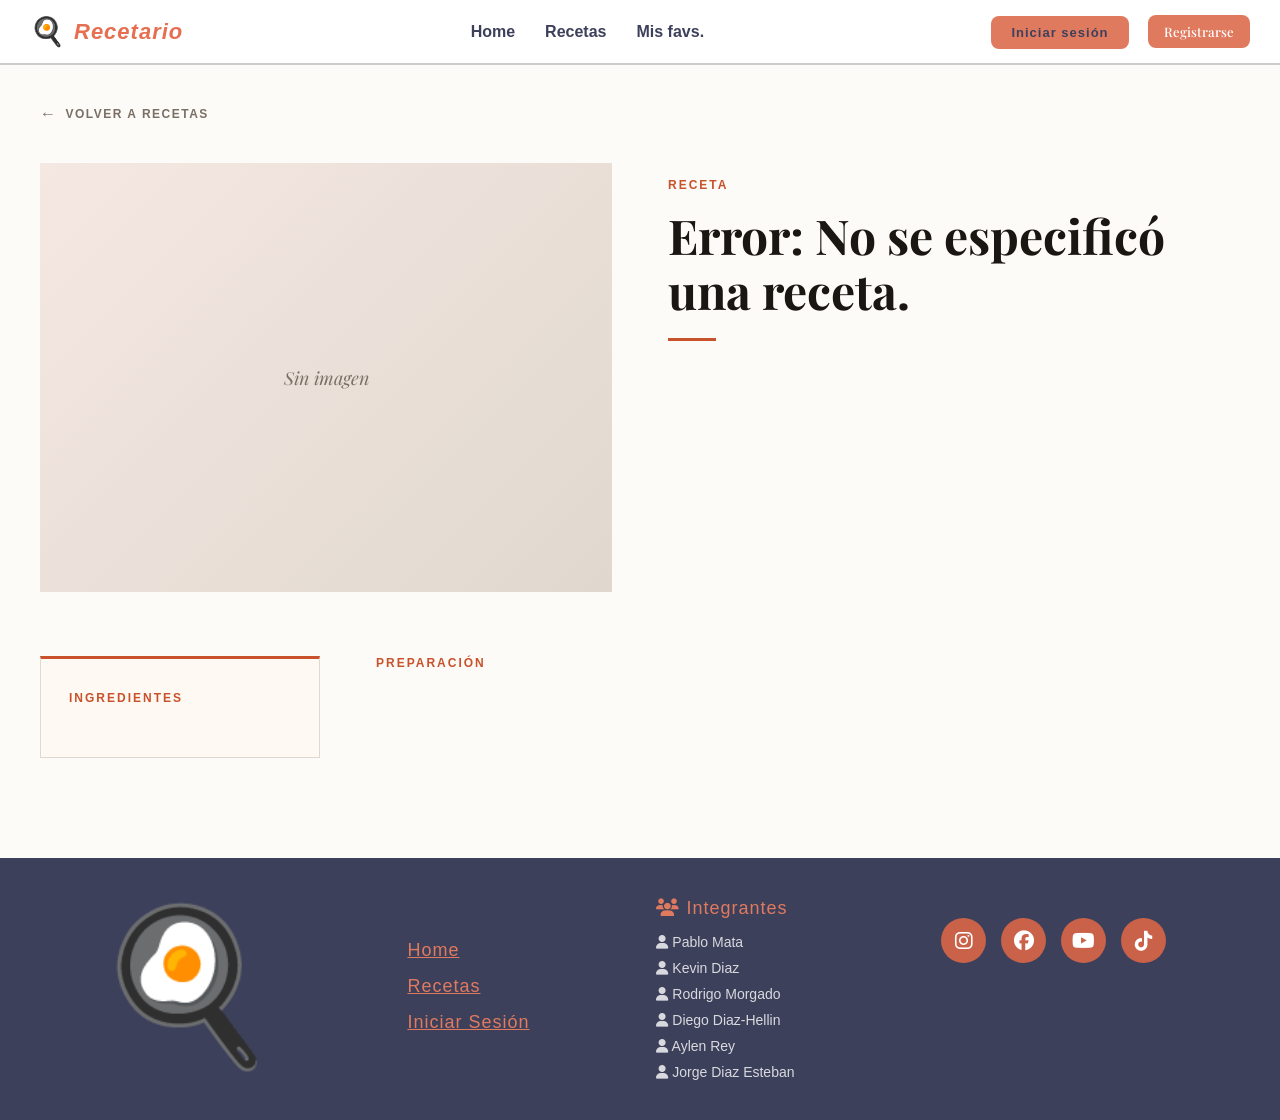
==== commit 84307327: "iconos personas" ====
--- a/ProyectoRecetario/Detalles.html
+++ b/ProyectoRecetario/Detalles.html
@@ -68,14 +68,14 @@
             <a href="recetas.html">Recetas</a>
             <a href="#">Iniciar Sesión</a>
         </div>
-        <div class="footer-integrantes">
-            <strong>Integrantes</strong>
-            <span>Pablo Mata</span>
-            <span>Kevin Diaz</span>
-            <span>Rodrigo Morgado</span>
-            <span>Diego Diaz-Hellin</span>
-            <span>Aylen Rey</span>
-            <span>Jorge Diaz Esteban</span>
+         <div class="footer-integrantes">
+            <strong><i class="fa-solid fa-users"></i> Integrantes</strong>
+            <span><i class="fa-solid fa-user"></i> Pablo Mata</span>
+            <span><i class="fa-solid fa-user"></i> Kevin Diaz</span>
+            <span><i class="fa-solid fa-user"></i> Rodrigo Morgado</span>
+            <span><i class="fa-solid fa-user"></i> Diego Diaz-Hellin</span>
+            <span><i class="fa-solid fa-user"></i> Aylen Rey</span>
+            <span><i class="fa-solid fa-user"></i> Jorge Diaz Esteban</span>
         </div>
         <div class="footer-sociales">
             <i class="fa-brands fa-instagram"></i>
--- a/ProyectoRecetario/Detalles.css
+++ b/ProyectoRecetario/Detalles.css
@@ -24,7 +24,7 @@
     font-family: var(--font-body);
     min-height: 100vh;
     display: flex;
-    flex-direction: column;
+    /*flex-direction: column;*/
 }
 
 /*
@@ -253,7 +253,7 @@
 
 .receta-tag {
     display: inline-block;
-    font-size: 11px;
+    font-size: 12px;
     font-weight: 700;
     letter-spacing: 2px;
     text-transform: uppercase;
@@ -302,7 +302,7 @@
 }
 
 .section-label {
-    font-size: 11px;
+    font-size: 12px;
     font-weight: 700;
     letter-spacing: 2px;
     text-transform: uppercase;
@@ -349,7 +349,7 @@
 }
 
 #pasos li {
-    font-size: 15px;
+    font-size: 18px;
     line-height: 1.75;
     color: var(--ink);
     font-weight: 300;
--- a/ProyectoRecetario/styles.css
+++ b/ProyectoRecetario/styles.css
@@ -8,6 +8,9 @@
     --sombra-suave: 0 4px 10px rgba(0, 0, 0, 0.05);
     --sombra-fuerte: 0 12px 20px rgba(0, 0, 0, 0.1);
     --transicion: all 0.3s ease;
+
+    --estilo-fuente1: 'Playfair Display', Georgia, serif;
+    --estilo-fuente2:'Lato', sans-serif;
 }
 
 * {
@@ -172,13 +175,15 @@
     height: 50px;
     border-radius: 50%;
     background-color: rgba(255, 255, 255, 0.2);
-    color: white;
+    color: var(--color-primario);
     border: none;
     transition: var(--transicion);
+    display: block;
+    margin:10px;
 }
 
 .carrusel-btn:hover {
-    background-color: rgba(255, 255, 255, 0.4);
+    background-color: var(--color-fondo);
     transform: scale(1.1);
 }
 
@@ -295,12 +300,14 @@
 .btn-ver-mas {
     padding: 8px 16px;
     background-color: var(--color-primario);
+    font-family: var(--estilo-fuente1);
     color: white;
     border: none;
     border-radius: 8px;
-    font-weight: bold;
-    cursor: pointer;
-    transition: var(--transicion);
+    font-weight: 500;
+    cursor: pointer;
+    transition: var(--transicion);
+    
 }
 
 .btn-ver-mas:hover {
@@ -338,12 +345,15 @@
     gap: 10px;
     font-size: 14px;
     justify-content: center;
+    font-family: var(--estilo-fuente1);
+    font-weight: 500;
+    letter-spacing: 1px;
 }
 
 .footer-col a {
     color: var(--color-primario);
     margin-bottom: 5px;
-    font-size: 16px;
+    font-size: 18px;
 }
 
 .footer-col strong {
@@ -374,12 +384,15 @@
     flex-direction: column;
     gap: 10px;
     font-size: 14px;
+    font-family: var(--estilo-fuente1);
 }
 
 .footer-integrantes strong {
     color: var(--color-primario);
     margin-bottom: 5px;
-    font-size: 16px;
+    font-size: 18px;
+    font-weight: 500;
+    letter-spacing: 1px;
 }
 
 .footer-integrantes span {
